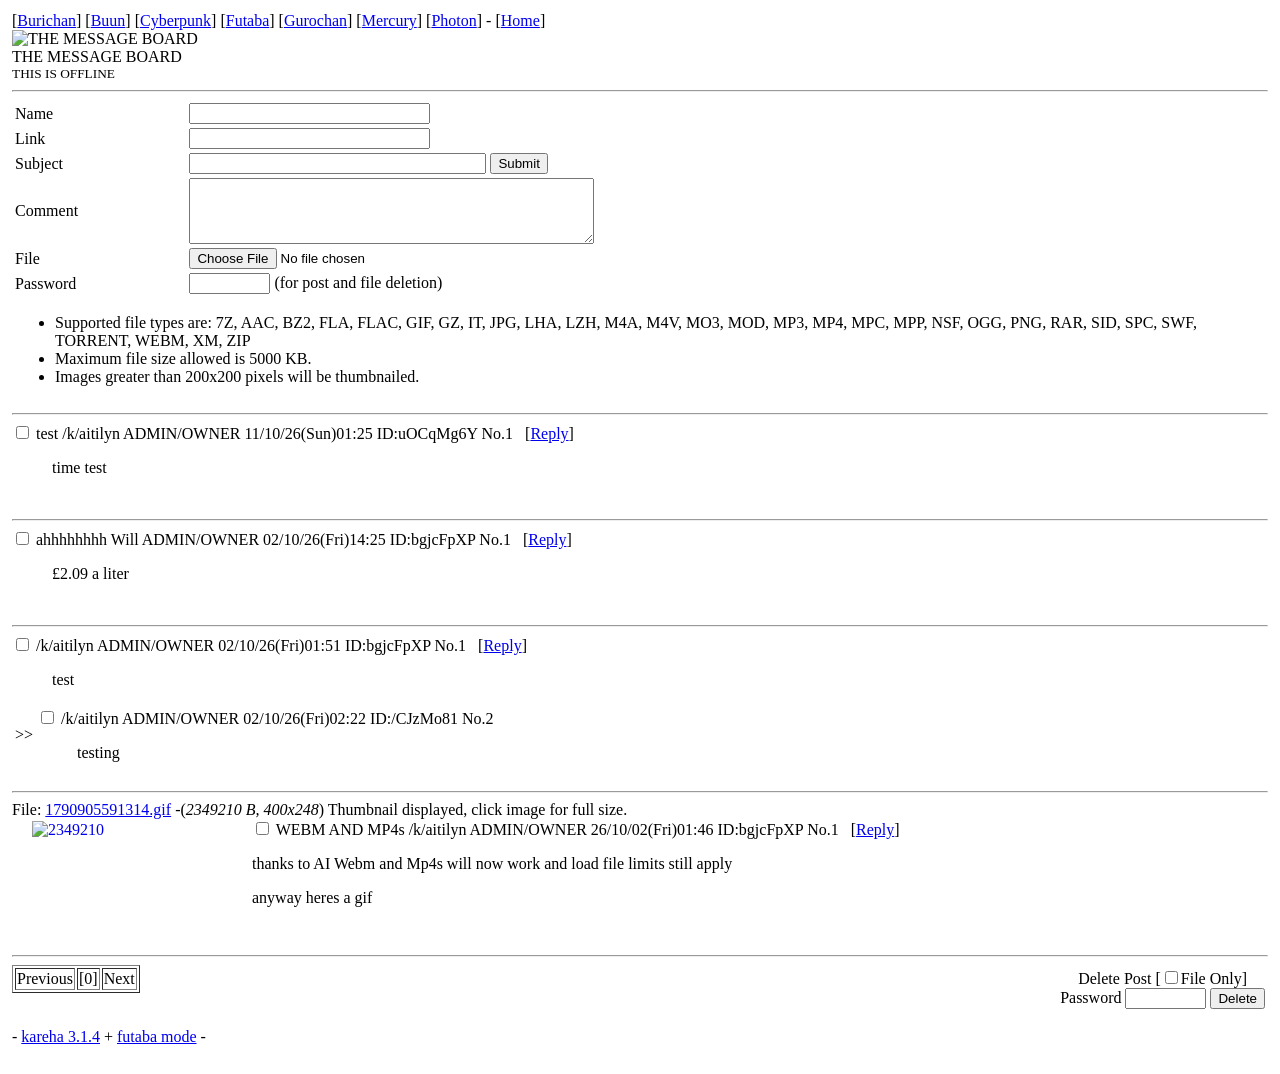
==== share/board/index.html @ eeda2bd0 "Add files via upload" ====
<!DOCTYPE html PUBLIC "-//W3C//DTD XHTML 1.0 Transitional//EN" "http://www.w3.org/TR/xhtml1/DTD/xhtml1-transitional.dtd"> <html xmlns="http://www.w3.org/1999/xhtml" xml:lang="en"> <head> <title>THE MESSAGE BOARD</title> <meta http-equiv="Content-Type" content="text/html;charset=utf-8" /> <link rel="shortcut icon" href="/favicon.ico" /> <style type="text/css"> body { margin: 0; padding: 12px; margin-bottom: auto; } blockquote blockquote { margin-left: 0em } form { margin-bottom: 0px } .postarea { text-align: center } .postarea table { margin: 0px auto; text-align: left } .thumb { border: none; float: left; margin: 2px 20px } .nothumb { float: left; background: #eee; border: 2px dashed #aaa; text-align: center; margin: 2px 20px; padding: 1em 0.5em 1em 0.5em; } .reply blockquote, blockquote :last-child { margin-bottom: 0em } .reflink a { color: inherit; text-decoration: none } .reply .filesize { margin-left: 20px } .userdelete { float: right; text-align: center; white-space: nowrap } .replypage .replylink { display: none } </style>  <link rel="alternate stylesheet" type="text/css" href="/board/css/burichan.css" title="Burichan" />  <link rel="alternate stylesheet" type="text/css" href="/board/css/buun.css" title="Buun" />  <link rel="stylesheet" type="text/css" href="/board/css/cyberpunk.css" title="Cyberpunk" />  <link rel="alternate stylesheet" type="text/css" href="/board/css/futaba.css" title="Futaba" />  <link rel="alternate stylesheet" type="text/css" href="/board/css/gurochan.css" title="Gurochan" />  <link rel="alternate stylesheet" type="text/css" href="/board/css/mercury.css" title="Mercury" />  <link rel="alternate stylesheet" type="text/css" href="/board/css/photon.css" title="Photon" />  <script type="text/javascript">var style_cookie="wakabastyle";</script> <script type="text/javascript" src="/board/kareha.js"></script> <script type="text/javascript">require_script_version("3.a");</script> </head>  <body class="mainpage"> <div class="adminbar">  [<a href="javascript:set_stylesheet('Burichan')">Burichan</a>]  [<a href="javascript:set_stylesheet('Buun')">Buun</a>]  [<a href="javascript:set_stylesheet('Cyberpunk')">Cyberpunk</a>]  [<a href="javascript:set_stylesheet('Futaba')">Futaba</a>]  [<a href="javascript:set_stylesheet('Gurochan')">Gurochan</a>]  [<a href="javascript:set_stylesheet('Mercury')">Mercury</a>]  [<a href="javascript:set_stylesheet('Photon')">Photon</a>]  - [<a href="/board/.." target="_top">Home</a>] </div> <div class="logo"> <img src="/content/img/piratebox-logo-horizontal-white.png" alt="THE MESSAGE BOARD" />  <br /> THE MESSAGE BOARD <br /><small>THIS IS OFFLINE</small> </div><hr />  <div class="postarea"> <form id="postform" action="/board/kareha.pl" method="post" enctype="multipart/form-data"> <input type="hidden" name="task" value="post" />  <table><tbody> <tr><td class="postblock">Name</td><td><input type="text" name="field_a" size="28" /></td></tr> <tr><td class="postblock">Link</td><td><input type="text" name="field_b" size="28" /></td></tr> <tr><td class="postblock">Subject</td><td><input type="text" name="title" size="35" /> <input type="submit" value="Submit" /></td></tr> <tr><td class="postblock">Comment</td><td><textarea name="comment" cols="48" rows="4"></textarea></td></tr>  <tr><td class="postblock">File</td><td><input type="file" name="file" size="35" /> </td></tr>   <tr><td class="postblock">Password</td><td><input type="password" name="password" size="8" /> (for post and file deletion)</td></tr>  <tr style="display:none"> <td class="postblock">Leave empty (spam trap): </td> <td><input type="text" name="name" size="10" autocomplete="off" /><input type="text" name="link" size="10" autocomplete="off" /></td> </tr>  <tr><td colspan="2"> <div class="rules"><ul> <li>Supported file types are: 7Z, AAC, BZ2, FLA, FLAC, GIF, GZ, IT, JPG, LHA, LZH, M4A, M4V, MO3, MOD, MP3, MP4, MPC, MPP, NSF, OGG, PNG, RAR, SID, SPC, SWF, TORRENT, WEBM, XM, ZIP</li> <li>Maximum file size allowed is 5000 KB.</li> <li>Images greater than 200x200 pixels will be thumbnailed.</li> </ul></div></td></tr> </tbody></table></form></div> <script type="text/javascript">set_new_inputs("postform")</script>  <hr /> <form id="delform" action="/board/kareha.pl" method="post">     <a name="1"></a> <label><input type="checkbox" name="delete" value="1791681923,1" /> <span class="filetitle">test</span>  <span class="postername">/k/aitilyn</span><span class="postertrip"> ADMIN/OWNER</span> 11/10/26(Sun)01:25 ID:uOCqMg6Y</label> <span class="reflink"> <a href="javascript:w_insert('&gt;&gt;1','/board/kareha.pl/1791681923/')">No.1</a> </span>&nbsp; <span class="replylink">[<a href="/board/kareha.pl/1791681923/" id="reply1791681923">Reply</a>]</span> <blockquote> <p>time test</p> </blockquote>      <br clear="left" /><hr />     <a name="1"></a> <label><input type="checkbox" name="delete" value="1790951146,1" /> <span class="filetitle">ahhhhhhhh</span>  <span class="postername">Will</span><span class="postertrip"> ADMIN/OWNER</span> 02/10/26(Fri)14:25 ID:bgjcFpXP</label> <span class="reflink"> <a href="javascript:w_insert('&gt;&gt;1','/board/kareha.pl/1790951146/')">No.1</a> </span>&nbsp; <span class="replylink">[<a href="/board/kareha.pl/1790951146/" id="reply1790951146">Reply</a>]</span> <blockquote> <p>£2.09 a liter </p> </blockquote>      <br clear="left" /><hr />     <a name="1"></a> <label><input type="checkbox" name="delete" value="1790905882,1" /> <span class="filetitle"></span>  <span class="postername">/k/aitilyn</span><span class="postertrip"> ADMIN/OWNER</span> 02/10/26(Fri)01:51 ID:bgjcFpXP</label> <span class="reflink"> <a href="javascript:w_insert('&gt;&gt;1','/board/kareha.pl/1790905882/')">No.1</a> </span>&nbsp; <span class="replylink">[<a href="/board/kareha.pl/1790905882/" id="reply1790905882">Reply</a>]</span> <blockquote> <p>test</p> </blockquote>        <table><tbody><tr><td class="doubledash">&gt;&gt;</td> <td class="reply" id="reply2"> <a name="2"></a> <label><input type="checkbox" name="delete" value="1790905882,2" /> <span class="replytitle"></span>  <span class="commentpostername">/k/aitilyn</span><span class="postertrip"> ADMIN/OWNER</span> 02/10/26(Fri)02:22 ID:/CJzMo81</label> <span class="reflink"> <a href="javascript:w_insert('&gt;&gt;2','/board/kareha.pl/1790905882/')">No.2</a> </span>&nbsp;  <blockquote> <p>testing </p> </blockquote> </td></tr></tbody></table>     <br clear="left" /><hr />     <span class="filesize">File: <a target="_blank" href="/board/src/1790905591314.gif">1790905591314.gif</a> -(<em>2349210 B, 400x248</em>)</span> <span class="thumbnailmsg">Thumbnail displayed, click image for full size.</span><br />    <a target="_blank" href="/board/src/1790905591314.gif"> <img src="/board/src/1790905591314.gif" width="200" height="124" alt="2349210" class="thumb" /></a>     <a name="1"></a> <label><input type="checkbox" name="delete" value="1790905591,1" /> <span class="filetitle">WEBM AND MP4s </span>  <span class="postername">/k/aitilyn</span><span class="postertrip"> ADMIN/OWNER</span> 26/10/02(Fri)01:46 ID:bgjcFpXP</label> <span class="reflink"> <a href="javascript:w_insert('&gt;&gt;1','/board/kareha.pl/1790905591/')">No.1</a> </span>&nbsp; <span class="replylink">[<a href="/board/kareha.pl/1790905591/" id="reply1790905591">Reply</a>]</span> <blockquote> <p>thanks to AI Webm and Mp4s will now work and load file limits still apply </p><p>anyway heres a gif</p> </blockquote>      <br clear="left" /><hr />  <table class="userdelete"><tbody><tr><td> <input type="hidden" name="task" value="delete" /> Delete Post [<label><input type="checkbox" name="fileonly" value="on" />File Only</label>]<br /> Password <input type="password" name="password" size="8" /> <input value="Delete" type="submit" /></td></tr></tbody></table> </form> <script type="text/javascript">set_delpass("delform")</script> <table border="1"><tbody><tr><td>  Previous </td><td>   [0]  </td><td>  Next </td></tr></tbody></table><br clear="all" /> <p class="footer"> - <a href="http://wakaba.c3.cx/">kareha 3.1.4</a> + <a href="http://www.2chan.net/">futaba mode</a> - </p> </body></html>
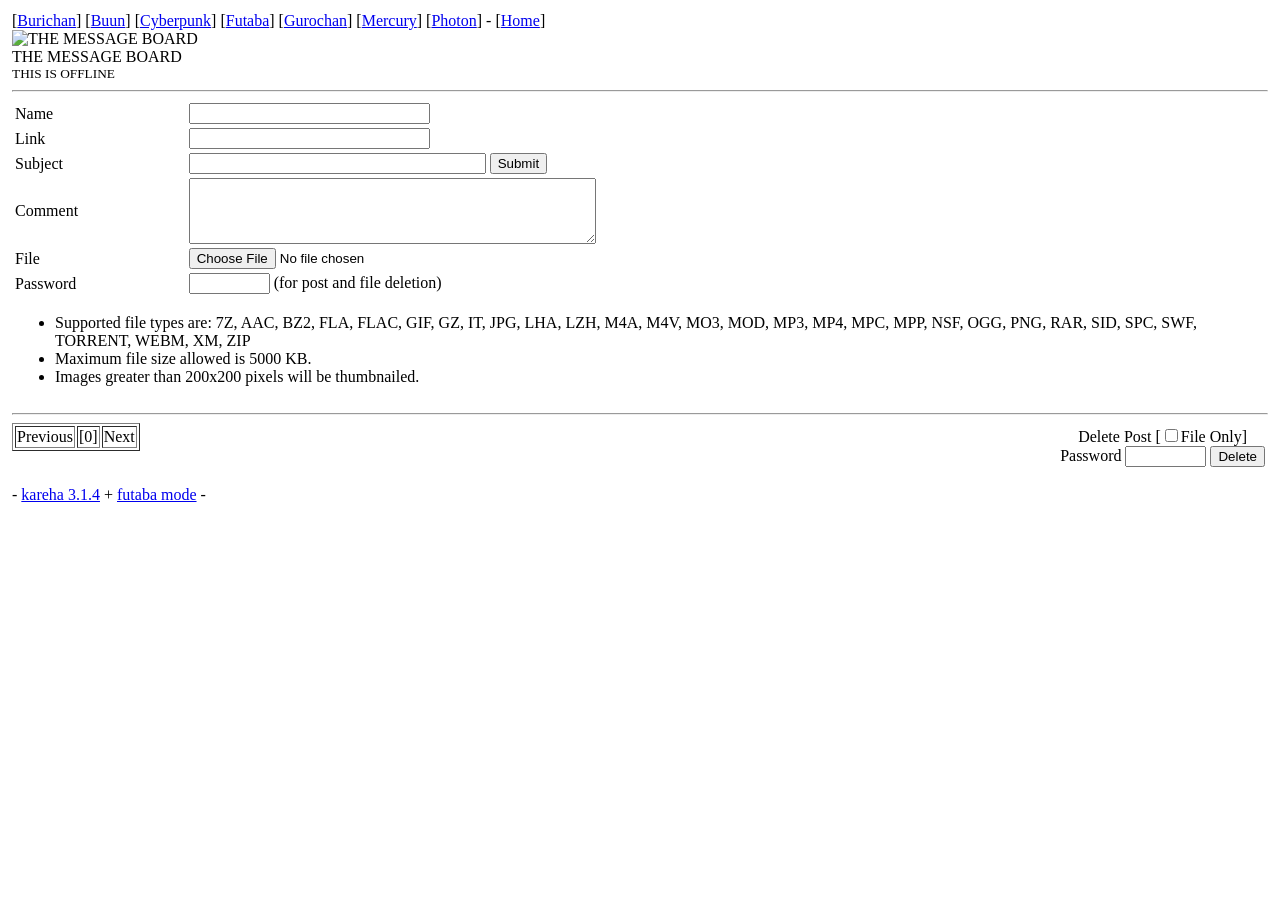
==== commit 7682f60c: "Add files via upload" ====
--- a/share/board/index.html
+++ b/share/board/index.html
@@ -1 +1 @@
-<!DOCTYPE html PUBLIC "-//W3C//DTD XHTML 1.0 Transitional//EN" "http://www.w3.org/TR/xhtml1/DTD/xhtml1-transitional.dtd"> <html xmlns="http://www.w3.org/1999/xhtml" xml:lang="en"> <head> <title>THE MESSAGE BOARD</title> <meta http-equiv="Content-Type" content="text/html;charset=utf-8" /> <link rel="shortcut icon" href="/favicon.ico" /> <style type="text/css"> body { margin: 0; padding: 12px; margin-bottom: auto; } blockquote blockquote { margin-left: 0em } form { margin-bottom: 0px } .postarea { text-align: center } .postarea table { margin: 0px auto; text-align: left } .thumb { border: none; float: left; margin: 2px 20px } .nothumb { float: left; background: #eee; border: 2px dashed #aaa; text-align: center; margin: 2px 20px; padding: 1em 0.5em 1em 0.5em; } .reply blockquote, blockquote :last-child { margin-bottom: 0em } .reflink a { color: inherit; text-decoration: none } .reply .filesize { margin-left: 20px } .userdelete { float: right; text-align: center; white-space: nowrap } .replypage .replylink { display: none } </style>  <link rel="alternate stylesheet" type="text/css" href="/board/css/burichan.css" title="Burichan" />  <link rel="alternate stylesheet" type="text/css" href="/board/css/buun.css" title="Buun" />  <link rel="stylesheet" type="text/css" href="/board/css/cyberpunk.css" title="Cyberpunk" />  <link rel="alternate stylesheet" type="text/css" href="/board/css/futaba.css" title="Futaba" />  <link rel="alternate stylesheet" type="text/css" href="/board/css/gurochan.css" title="Gurochan" />  <link rel="alternate stylesheet" type="text/css" href="/board/css/mercury.css" title="Mercury" />  <link rel="alternate stylesheet" type="text/css" href="/board/css/photon.css" title="Photon" />  <script type="text/javascript">var style_cookie="wakabastyle";</script> <script type="text/javascript" src="/board/kareha.js"></script> <script type="text/javascript">require_script_version("3.a");</script> </head>  <body class="mainpage"> <div class="adminbar">  [<a href="javascript:set_stylesheet('Burichan')">Burichan</a>]  [<a href="javascript:set_stylesheet('Buun')">Buun</a>]  [<a href="javascript:set_stylesheet('Cyberpunk')">Cyberpunk</a>]  [<a href="javascript:set_stylesheet('Futaba')">Futaba</a>]  [<a href="javascript:set_stylesheet('Gurochan')">Gurochan</a>]  [<a href="javascript:set_stylesheet('Mercury')">Mercury</a>]  [<a href="javascript:set_stylesheet('Photon')">Photon</a>]  - [<a href="/board/.." target="_top">Home</a>] </div> <div class="logo"> <img src="/content/img/piratebox-logo-horizontal-white.png" alt="THE MESSAGE BOARD" />  <br /> THE MESSAGE BOARD <br /><small>THIS IS OFFLINE</small> </div><hr />  <div class="postarea"> <form id="postform" action="/board/kareha.pl" method="post" enctype="multipart/form-data"> <input type="hidden" name="task" value="post" />  <table><tbody> <tr><td class="postblock">Name</td><td><input type="text" name="field_a" size="28" /></td></tr> <tr><td class="postblock">Link</td><td><input type="text" name="field_b" size="28" /></td></tr> <tr><td class="postblock">Subject</td><td><input type="text" name="title" size="35" /> <input type="submit" value="Submit" /></td></tr> <tr><td class="postblock">Comment</td><td><textarea name="comment" cols="48" rows="4"></textarea></td></tr>  <tr><td class="postblock">File</td><td><input type="file" name="file" size="35" /> </td></tr>   <tr><td class="postblock">Password</td><td><input type="password" name="password" size="8" /> (for post and file deletion)</td></tr>  <tr style="display:none"> <td class="postblock">Leave empty (spam trap): </td> <td><input type="text" name="name" size="10" autocomplete="off" /><input type="text" name="link" size="10" autocomplete="off" /></td> </tr>  <tr><td colspan="2"> <div class="rules"><ul> <li>Supported file types are: 7Z, AAC, BZ2, FLA, FLAC, GIF, GZ, IT, JPG, LHA, LZH, M4A, M4V, MO3, MOD, MP3, MP4, MPC, MPP, NSF, OGG, PNG, RAR, SID, SPC, SWF, TORRENT, WEBM, XM, ZIP</li> <li>Maximum file size allowed is 5000 KB.</li> <li>Images greater than 200x200 pixels will be thumbnailed.</li> </ul></div></td></tr> </tbody></table></form></div> <script type="text/javascript">set_new_inputs("postform")</script>  <hr /> <form id="delform" action="/board/kareha.pl" method="post">     <a name="1"></a> <label><input type="checkbox" name="delete" value="1791681923,1" /> <span class="filetitle">test</span>  <span class="postername">/k/aitilyn</span><span class="postertrip"> ADMIN/OWNER</span> 11/10/26(Sun)01:25 ID:uOCqMg6Y</label> <span class="reflink"> <a href="javascript:w_insert('&gt;&gt;1','/board/kareha.pl/1791681923/')">No.1</a> </span>&nbsp; <span class="replylink">[<a href="/board/kareha.pl/1791681923/" id="reply1791681923">Reply</a>]</span> <blockquote> <p>time test</p> </blockquote>      <br clear="left" /><hr />     <a name="1"></a> <label><input type="checkbox" name="delete" value="1790951146,1" /> <span class="filetitle">ahhhhhhhh</span>  <span class="postername">Will</span><span class="postertrip"> ADMIN/OWNER</span> 02/10/26(Fri)14:25 ID:bgjcFpXP</label> <span class="reflink"> <a href="javascript:w_insert('&gt;&gt;1','/board/kareha.pl/1790951146/')">No.1</a> </span>&nbsp; <span class="replylink">[<a href="/board/kareha.pl/1790951146/" id="reply1790951146">Reply</a>]</span> <blockquote> <p>£2.09 a liter </p> </blockquote>      <br clear="left" /><hr />     <a name="1"></a> <label><input type="checkbox" name="delete" value="1790905882,1" /> <span class="filetitle"></span>  <span class="postername">/k/aitilyn</span><span class="postertrip"> ADMIN/OWNER</span> 02/10/26(Fri)01:51 ID:bgjcFpXP</label> <span class="reflink"> <a href="javascript:w_insert('&gt;&gt;1','/board/kareha.pl/1790905882/')">No.1</a> </span>&nbsp; <span class="replylink">[<a href="/board/kareha.pl/1790905882/" id="reply1790905882">Reply</a>]</span> <blockquote> <p>test</p> </blockquote>        <table><tbody><tr><td class="doubledash">&gt;&gt;</td> <td class="reply" id="reply2"> <a name="2"></a> <label><input type="checkbox" name="delete" value="1790905882,2" /> <span class="replytitle"></span>  <span class="commentpostername">/k/aitilyn</span><span class="postertrip"> ADMIN/OWNER</span> 02/10/26(Fri)02:22 ID:/CJzMo81</label> <span class="reflink"> <a href="javascript:w_insert('&gt;&gt;2','/board/kareha.pl/1790905882/')">No.2</a> </span>&nbsp;  <blockquote> <p>testing </p> </blockquote> </td></tr></tbody></table>     <br clear="left" /><hr />     <span class="filesize">File: <a target="_blank" href="/board/src/1790905591314.gif">1790905591314.gif</a> -(<em>2349210 B, 400x248</em>)</span> <span class="thumbnailmsg">Thumbnail displayed, click image for full size.</span><br />    <a target="_blank" href="/board/src/1790905591314.gif"> <img src="/board/src/1790905591314.gif" width="200" height="124" alt="2349210" class="thumb" /></a>     <a name="1"></a> <label><input type="checkbox" name="delete" value="1790905591,1" /> <span class="filetitle">WEBM AND MP4s </span>  <span class="postername">/k/aitilyn</span><span class="postertrip"> ADMIN/OWNER</span> 26/10/02(Fri)01:46 ID:bgjcFpXP</label> <span class="reflink"> <a href="javascript:w_insert('&gt;&gt;1','/board/kareha.pl/1790905591/')">No.1</a> </span>&nbsp; <span class="replylink">[<a href="/board/kareha.pl/1790905591/" id="reply1790905591">Reply</a>]</span> <blockquote> <p>thanks to AI Webm and Mp4s will now work and load file limits still apply </p><p>anyway heres a gif</p> </blockquote>      <br clear="left" /><hr />  <table class="userdelete"><tbody><tr><td> <input type="hidden" name="task" value="delete" /> Delete Post [<label><input type="checkbox" name="fileonly" value="on" />File Only</label>]<br /> Password <input type="password" name="password" size="8" /> <input value="Delete" type="submit" /></td></tr></tbody></table> </form> <script type="text/javascript">set_delpass("delform")</script> <table border="1"><tbody><tr><td>  Previous </td><td>   [0]  </td><td>  Next </td></tr></tbody></table><br clear="all" /> <p class="footer"> - <a href="http://wakaba.c3.cx/">kareha 3.1.4</a> + <a href="http://www.2chan.net/">futaba mode</a> - </p> </body></html>+<!DOCTYPE html PUBLIC "-//W3C//DTD XHTML 1.0 Transitional//EN" "http://www.w3.org/TR/xhtml1/DTD/xhtml1-transitional.dtd"> <html xmlns="http://www.w3.org/1999/xhtml" xml:lang="en"> <head> <title>THE MESSAGE BOARD</title> <meta http-equiv="Content-Type" content="text/html;charset=utf-8" /> <link rel="shortcut icon" href="/favicon.ico" /> <style type="text/css"> body { margin: 0; padding: 12px; margin-bottom: auto; } blockquote blockquote { margin-left: 0em } form { margin-bottom: 0px } .postarea { text-align: center } .postarea table { margin: 0px auto; text-align: left } .thumb { border: none; float: left; margin: 2px 20px } .nothumb { float: left; background: #eee; border: 2px dashed #aaa; text-align: center; margin: 2px 20px; padding: 1em 0.5em 1em 0.5em; } .reply blockquote, blockquote :last-child { margin-bottom: 0em } .reflink a { color: inherit; text-decoration: none } .reply .filesize { margin-left: 20px } .userdelete { float: right; text-align: center; white-space: nowrap } .replypage .replylink { display: none } </style>  <link rel="alternate stylesheet" type="text/css" href="/board/css/burichan.css" title="Burichan" />  <link rel="alternate stylesheet" type="text/css" href="/board/css/buun.css" title="Buun" />  <link rel="stylesheet" type="text/css" href="/board/css/cyberpunk.css" title="Cyberpunk" />  <link rel="alternate stylesheet" type="text/css" href="/board/css/futaba.css" title="Futaba" />  <link rel="alternate stylesheet" type="text/css" href="/board/css/gurochan.css" title="Gurochan" />  <link rel="alternate stylesheet" type="text/css" href="/board/css/mercury.css" title="Mercury" />  <link rel="alternate stylesheet" type="text/css" href="/board/css/photon.css" title="Photon" />  <script type="text/javascript">var style_cookie="wakabastyle";</script> <script type="text/javascript" src="/board/kareha.js"></script> <script type="text/javascript">require_script_version("3.a");</script> </head>  <body class="mainpage"> <div class="adminbar">  [<a href="javascript:set_stylesheet('Burichan')">Burichan</a>]  [<a href="javascript:set_stylesheet('Buun')">Buun</a>]  [<a href="javascript:set_stylesheet('Cyberpunk')">Cyberpunk</a>]  [<a href="javascript:set_stylesheet('Futaba')">Futaba</a>]  [<a href="javascript:set_stylesheet('Gurochan')">Gurochan</a>]  [<a href="javascript:set_stylesheet('Mercury')">Mercury</a>]  [<a href="javascript:set_stylesheet('Photon')">Photon</a>]  - [<a href="/board/.." target="_top">Home</a>] </div> <div class="logo"> <img src="/content/img/piratebox-logo-horizontal-white.png" alt="THE MESSAGE BOARD" />  <br /> THE MESSAGE BOARD <br /><small>THIS IS OFFLINE</small> </div><hr />  <div class="postarea"> <form id="postform" action="/board/kareha.pl" method="post" enctype="multipart/form-data"> <input type="hidden" name="task" value="post" />  <table><tbody> <tr><td class="postblock">Name</td><td><input type="text" name="field_a" size="28" /></td></tr> <tr><td class="postblock">Link</td><td><input type="text" name="field_b" size="28" /></td></tr> <tr><td class="postblock">Subject</td><td><input type="text" name="title" size="35" /> <input type="submit" value="Submit" /></td></tr> <tr><td class="postblock">Comment</td><td><textarea name="comment" cols="48" rows="4"></textarea></td></tr>  <tr><td class="postblock">File</td><td><input type="file" name="file" size="35" /> </td></tr>   <tr><td class="postblock">Password</td><td><input type="password" name="password" size="8" /> (for post and file deletion)</td></tr>  <tr style="display:none"> <td class="postblock">Leave empty (spam trap): </td> <td><input type="text" name="name" size="10" autocomplete="off" /><input type="text" name="link" size="10" autocomplete="off" /></td> </tr>  <tr><td colspan="2"> <div class="rules"><ul> <li>Supported file types are: 7Z, AAC, BZ2, FLA, FLAC, GIF, GZ, IT, JPG, LHA, LZH, M4A, M4V, MO3, MOD, MP3, MP4, MPC, MPP, NSF, OGG, PNG, RAR, SID, SPC, SWF, TORRENT, WEBM, XM, ZIP</li> <li>Maximum file size allowed is 5000 KB.</li> <li>Images greater than 200x200 pixels will be thumbnailed.</li> </ul></div></td></tr> </tbody></table></form></div> <script type="text/javascript">set_new_inputs("postform")</script>  <hr /> <form id="delform" action="/board/kareha.pl" method="post">  <table class="userdelete"><tbody><tr><td> <input type="hidden" name="task" value="delete" /> Delete Post [<label><input type="checkbox" name="fileonly" value="on" />File Only</label>]<br /> Password <input type="password" name="password" size="8" /> <input value="Delete" type="submit" /></td></tr></tbody></table> </form> <script type="text/javascript">set_delpass("delform")</script> <table border="1"><tbody><tr><td>  Previous </td><td>   [0]  </td><td>  Next </td></tr></tbody></table><br clear="all" /> <p class="footer"> - <a href="http://wakaba.c3.cx/">kareha 3.1.4</a> + <a href="http://www.2chan.net/">futaba mode</a> - </p> </body></html>
